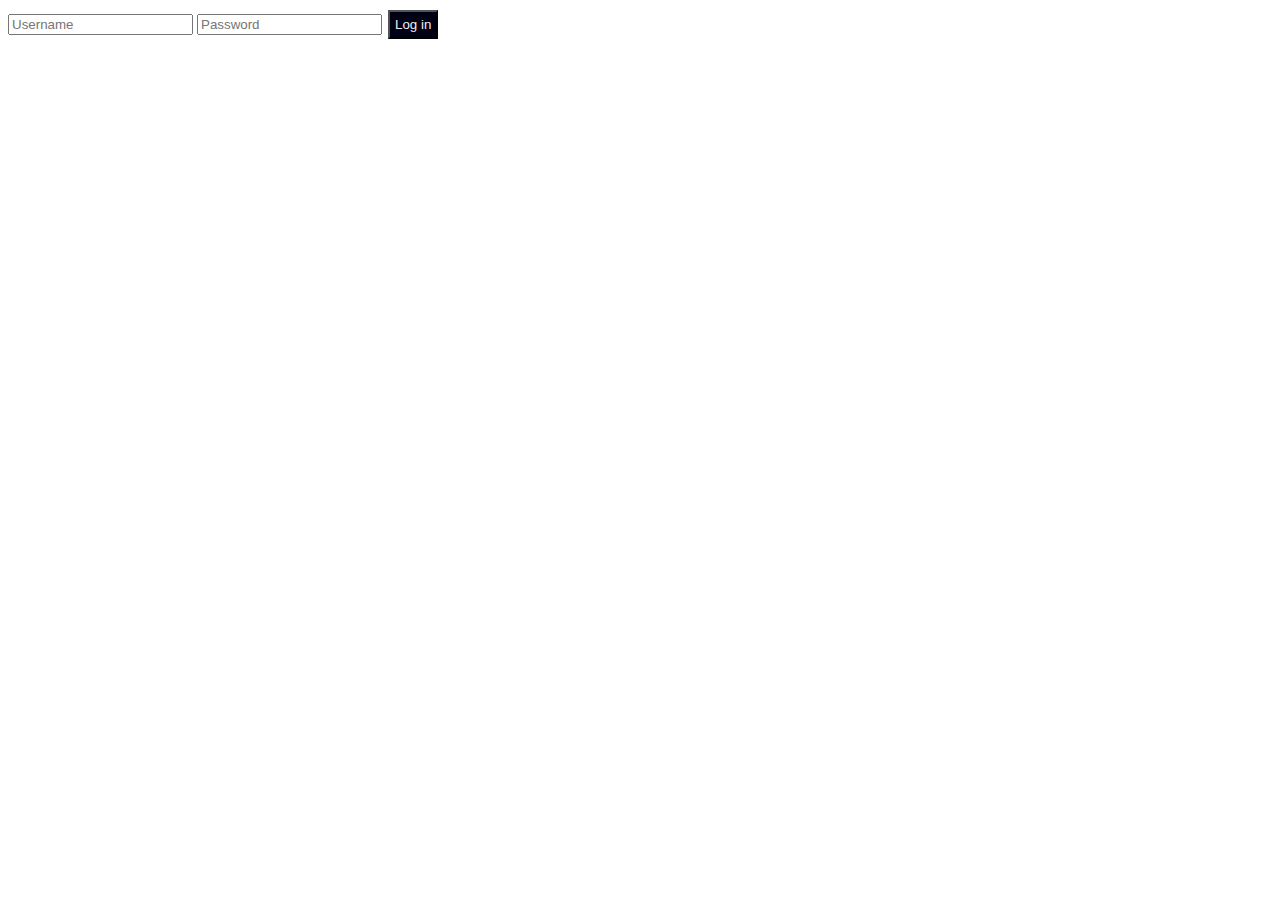
==== login.html @ 5a6022ea "Added new pages, must add way to communicate to database" ====
<html>
	<head>
		<title>Login to our bad site</title>
		<script src="./src/js/login.js"></script>
		<link rel="stylesheet" href="./src/css/main.css">
	</head>
	<body>
		<input type="text" id="username" placeholder="Username"></input>
		<input type="password" id="password" placeholder="Password"></input>
		<button onclick="loginAttempt()">Log in</button>
	</body>
</html>
---- src/css/main.css ----
.nav{
	position: sticky;
        height: 40px;
        box-shadow: 0px 2px;
        width: 100%;
	background-color: #ffffff;
	position: fixed;
	top: 0;
	left: 0;
	padding-top: 15px
}

button {
	margin: 2px;
	padding-left: 5px;
	padding-right: 5px;
	padding-top: 5px;
	padding-bottom: 5px;
	background-color: #000015;
	color: #EFEFEF;
	transition: color 0.5s, background-color 0.5s;
	text-decoration: none
}


button:hover{
	background-color: #EFEFEF;
	color: #000015;
}
button:active{
	text-decoration: underline;
	background-color: #EFEFEF;
	color: #000015;

}
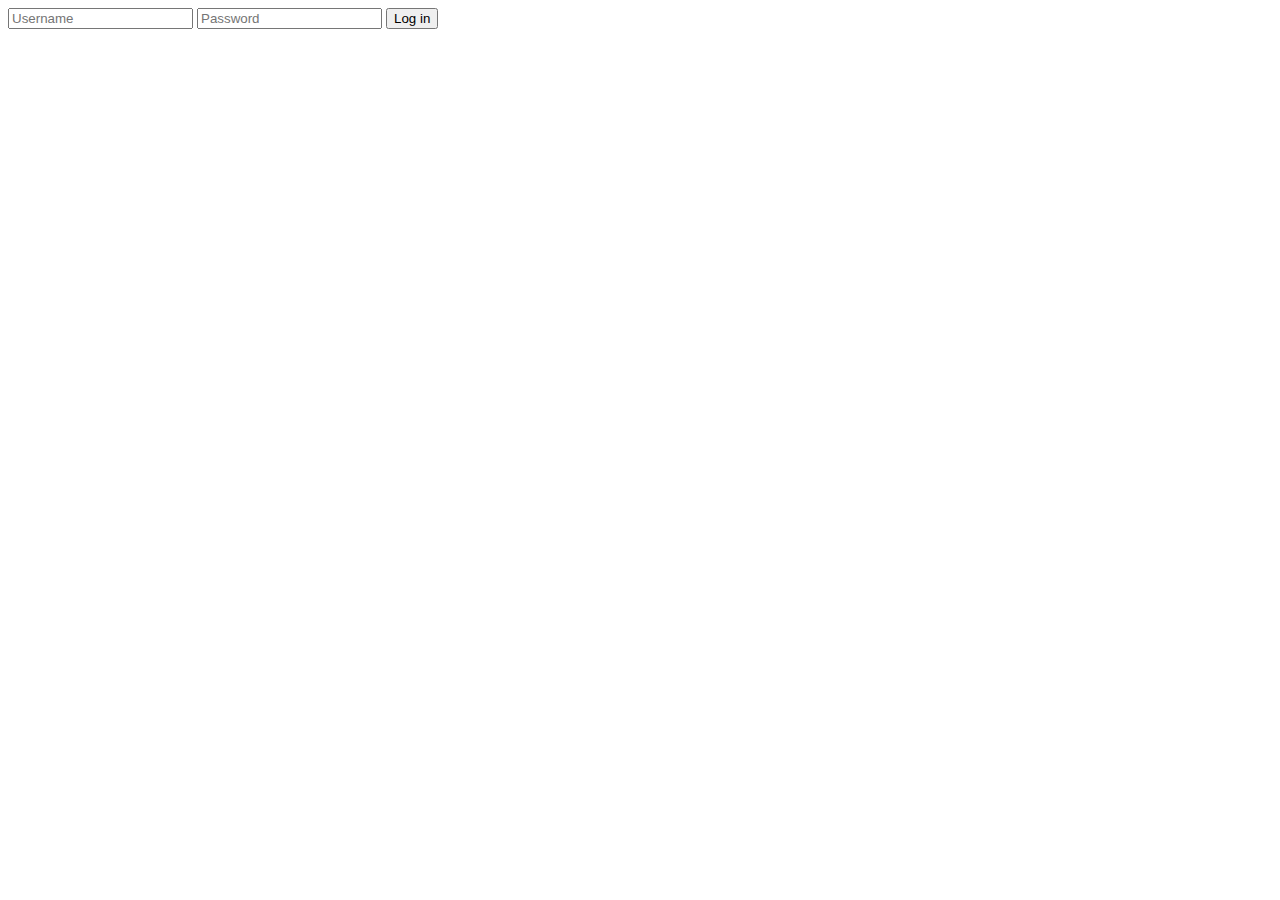
==== commit 8ed10144: "Added api, must debug now" ====
--- a/login.html
+++ b/login.html
@@ -5,8 +5,10 @@
 		<link rel="stylesheet" href="./src/css/main.css">
 	</head>
 	<body>
+		<form method="get" action="login.php">
 		<input type="text" id="username" placeholder="Username"></input>
 		<input type="password" id="password" placeholder="Password"></input>
-		<button onclick="loginAttempt()">Log in</button>
+		<input type="Submit" value="Log in">
+		</form>
 	</body>
 </html>
--- a/src/css/main.css
+++ b/src/css/main.css
@@ -1,3 +1,8 @@
+@font-face {
+	font-family: 'LelandMusic';
+	src: url("../font/Leland.otf") format("opentype");
+}
+
 .nav{
 	position: sticky;
         height: 40px;
@@ -33,3 +38,7 @@
 	color: #000015;
 
 }
+.notation{
+	font-family: 'LelandMusic';
+	font-size: 50;
+}